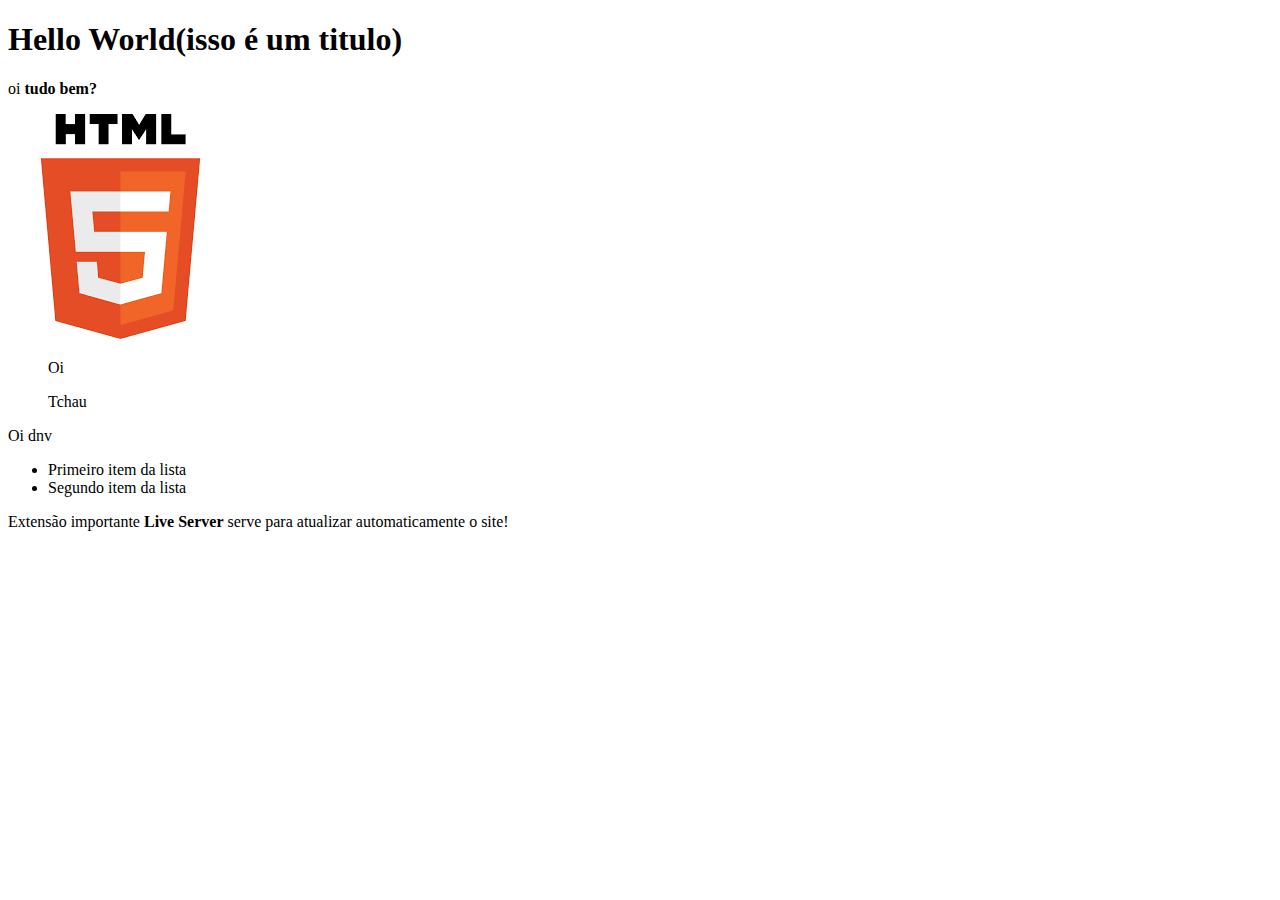
==== index.html @ f47ee299 "." ====
<!DOCTYPE html>
<html lang="pt-br">
<head>
    <meta charset="UTF-8">
    <meta name="viewport" content="width=device-width, initial-scale=1.0">
    <title>Html e CSS </title>
    

</head>
<body>
    <h1>Hello World(isso é um titulo)</h1>
    <p>oi <strong>tudo bem?</strong></p>
    <img src="html.png" alt="Foto html 5">
    <ul>Oi</ul> <!--Listando itens "ul" lista não ordenada-->
    <ol>Tchau</ol> <!--"ol" serve para uma lista ordenada-->
    <li>Oi dnv</li> <!--"li" serve para cada item na lista-->
    <ul>
        <li>Primeiro item da lista</li>
        <li>Segundo item da lista</li>
    </ul>
    
    <p>Extensão importante <strong>Live Server</strong> serve para atualizar automaticamente o site!</p>
</body>
</html>
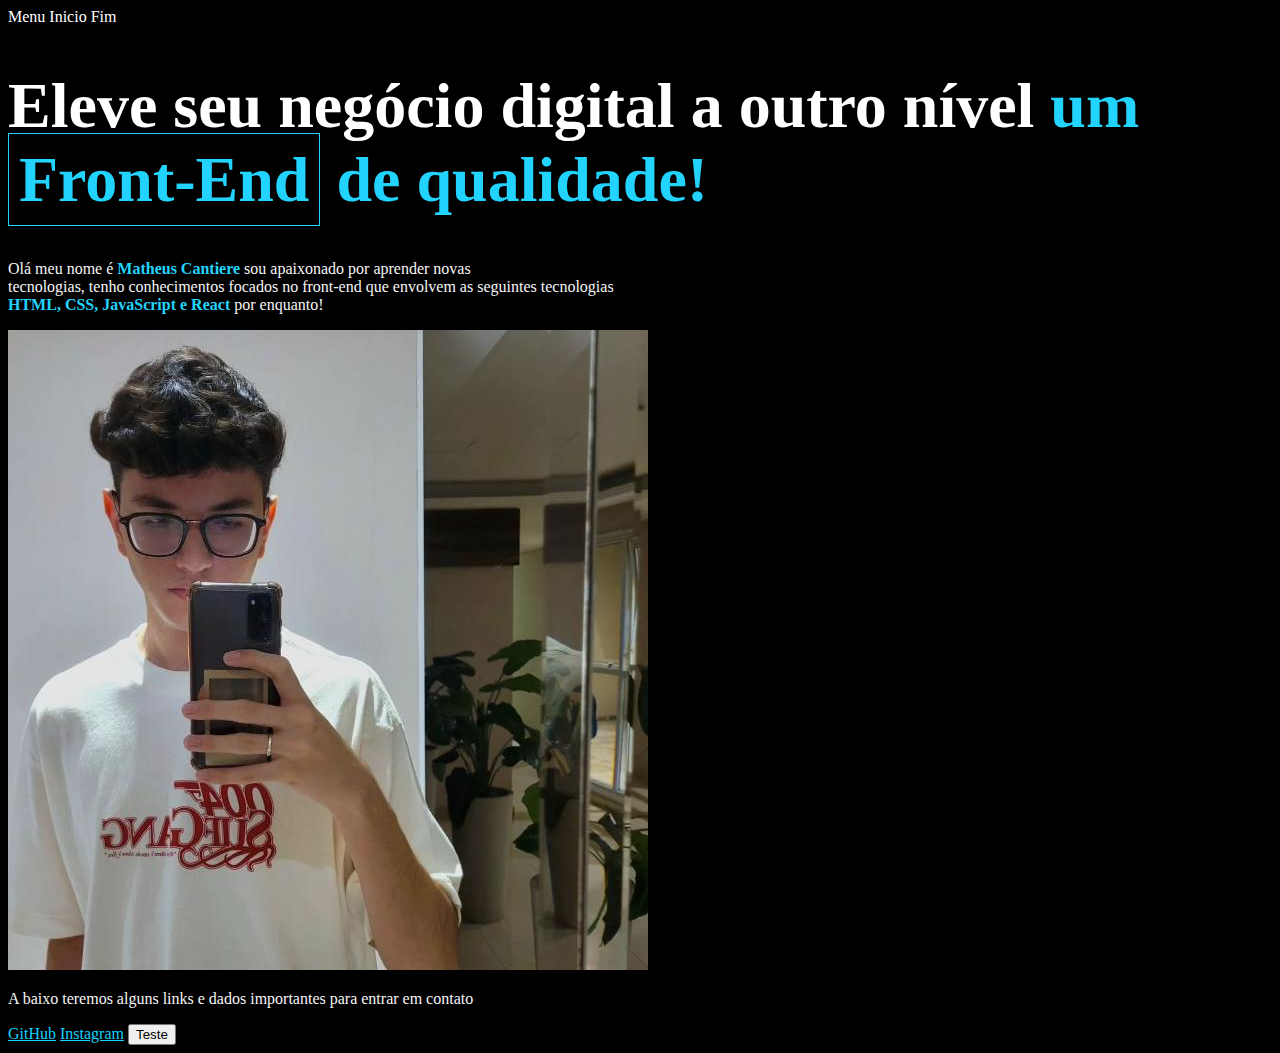
==== commit 81e0b2ee: "final update" ====
--- a/index.html
+++ b/index.html
@@ -3,22 +3,23 @@
 <head>
     <meta charset="UTF-8">
     <meta name="viewport" content="width=device-width, initial-scale=1.0">
-    <title>Html e CSS </title>
-    
-
+    <title>Portfólio</title>
+    <link rel="stylesheet" href="style.css">
 </head>
 <body>
-    <h1>Hello World(isso é um titulo)</h1>
-    <p>oi <strong>tudo bem?</strong></p>
-    <img src="html.png" alt="Foto html 5">
-    <ul>Oi</ul> <!--Listando itens "ul" lista não ordenada-->
-    <ol>Tchau</ol> <!--"ol" serve para uma lista ordenada-->
-    <li>Oi dnv</li> <!--"li" serve para cada item na lista-->
-    <ul>
-        <li>Primeiro item da lista</li>
-        <li>Segundo item da lista</li>
-    </ul>
-    
-    <p>Extensão importante <strong>Live Server</strong> serve para atualizar automaticamente o site!</p>
+    <header>Menu Inicio Fim</header>
+    <main>
+        <h1>Eleve seu negócio digital a outro nível <strong>um <span>Front-End</span> de qualidade!</strong></h1>
+        <p>Olá meu nome é <Strong>Matheus Cantiere</Strong> sou apaixonado por aprender novas<br>
+        tecnologias, tenho conhecimentos focados no front-end que envolvem as seguintes tecnologias<br>
+        <strong>HTML, CSS, JavaScript e React</strong> por enquanto!</p>
+        <img src="fotoma.png" alt="foto do matheus">
+        <p>A baixo teremos alguns links e dados importantes para entrar em contato</p>
+    </main>
+    <footer>
+        <a href="https://github.com/matheuscantiere">GitHub</a>
+        <a href="https://instagram.com/matheus_cantiere">Instagram</a>
+        <button>Teste</button>
+    </footer>
 </body>
 </html>--- a/style.css
+++ b/style.css
@@ -0,0 +1,24 @@
+body {
+    background-color: black;
+    color: white;
+    h1 {
+        color:#ffffff; 
+        font-family: cursive; 
+        font-size: 8ch;
+    }
+    strong {
+        color: #22D4FD;
+    }
+    span {
+        color: #22D4FD;
+        border: 1px solid #22D4FD;
+        padding: 10px;
+    }
+    p {
+        color: #F6F6F6;
+    }
+
+}
+a {
+    color: #11d3ff;
+}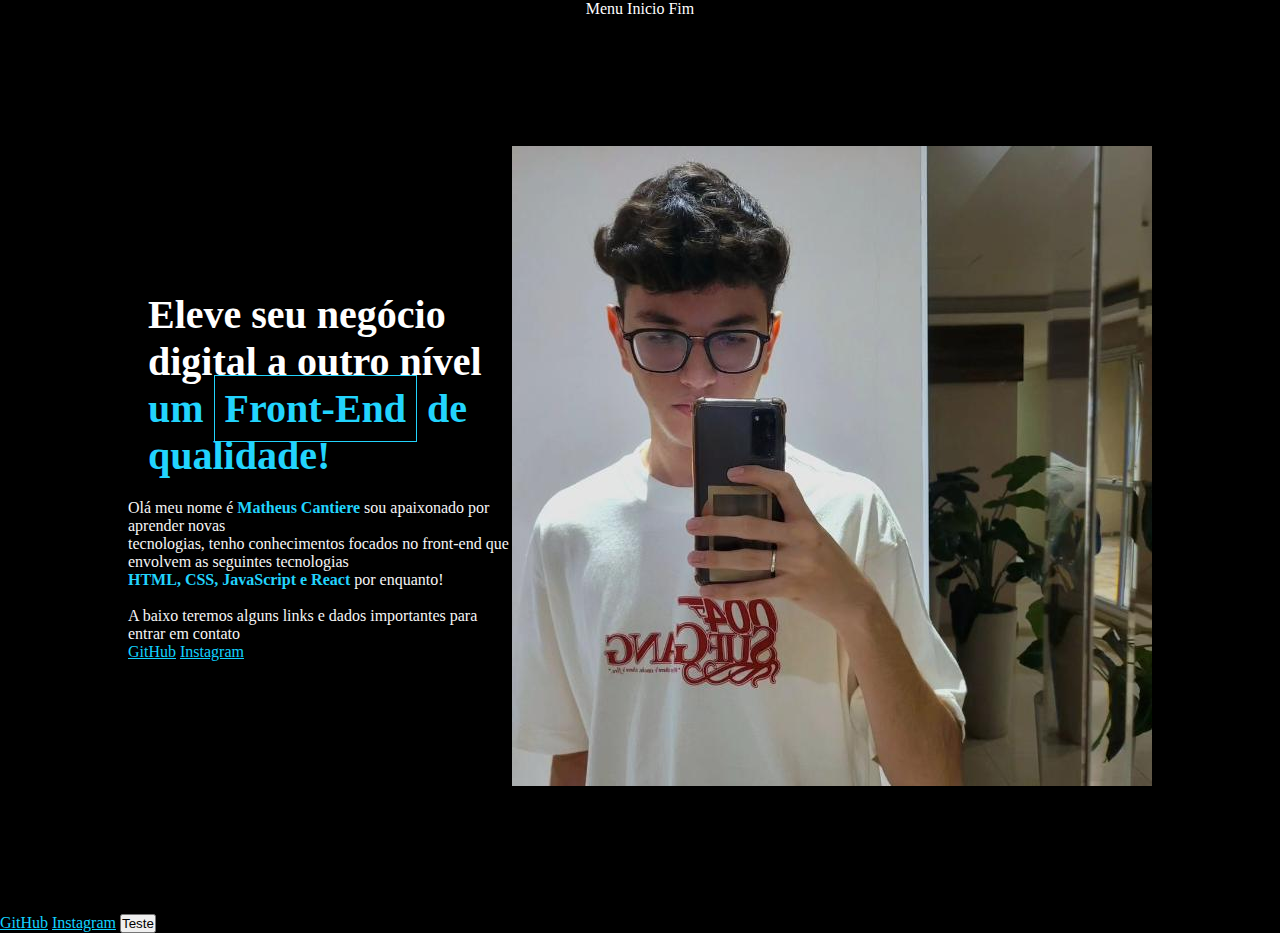
==== commit bb4f814b: "." ====
--- a/index.html
+++ b/index.html
@@ -8,13 +8,18 @@
 </head>
 <body>
     <header>Menu Inicio Fim</header>
-    <main>
-        <h1>Eleve seu negócio digital a outro nível <strong>um <span>Front-End</span> de qualidade!</strong></h1>
-        <p>Olá meu nome é <Strong>Matheus Cantiere</Strong> sou apaixonado por aprender novas<br>
-        tecnologias, tenho conhecimentos focados no front-end que envolvem as seguintes tecnologias<br>
-        <strong>HTML, CSS, JavaScript e React</strong> por enquanto!</p>
+    <main class="apresentacao">
+        <section>
+            <h1 class="titulo-principal">Eleve seu negócio digital a outro nível<br> <strong>um <strong class="titulo-destaque">Front-End</strong> de qualidade!</strong></h1>
+            <p>Olá meu nome é <Strong>Matheus Cantiere</Strong> sou apaixonado por aprender novas<br>
+            tecnologias, tenho conhecimentos focados no front-end que envolvem as seguintes tecnologias<br>
+            <strong>HTML, CSS, JavaScript e React</strong> por enquanto!</p>
+            <br>
+            <p>A baixo teremos alguns links e dados importantes para entrar em contato</p>
+            <a href="https://github.com/matheuscantiere">GitHub</a>
+            <a href="https://instagram.com/matheus_cantiere">Instagram</a>
+        </section>
         <img src="fotoma.png" alt="foto do matheus">
-        <p>A baixo teremos alguns links e dados importantes para entrar em contato</p>
     </main>
     <footer>
         <a href="https://github.com/matheuscantiere">GitHub</a>
--- a/style.css
+++ b/style.css
@@ -1,15 +1,29 @@
+* {
+    margin: 0;
+    padding: 0;
+}
+
 body {
+    height: 100vh; /* alinhar e formatar o site */
+    box-sizing: border-box;
     background-color: black;
     color: white;
+    header {
+        display: flex;
+        justify-content: center;
+    }
     h1 {
         color:#ffffff; 
         font-family: cursive; 
-        font-size: 8ch;
+        font-size: 5ch;
     }
     strong {
         color: #22D4FD;
     }
-    span {
+    .titulo-principal{
+        margin: 20px;
+    }
+    .titulo-destaque {
         color: #22D4FD;
         border: 1px solid #22D4FD;
         padding: 10px;
@@ -17,8 +31,14 @@
     p {
         color: #F6F6F6;
     }
-
 }
 a {
     color: #11d3ff;
-}+}
+.apresentacao {
+    margin: 10%;
+    display: flex;
+    align-items: center;
+    justify-content: space-between;
+}
+
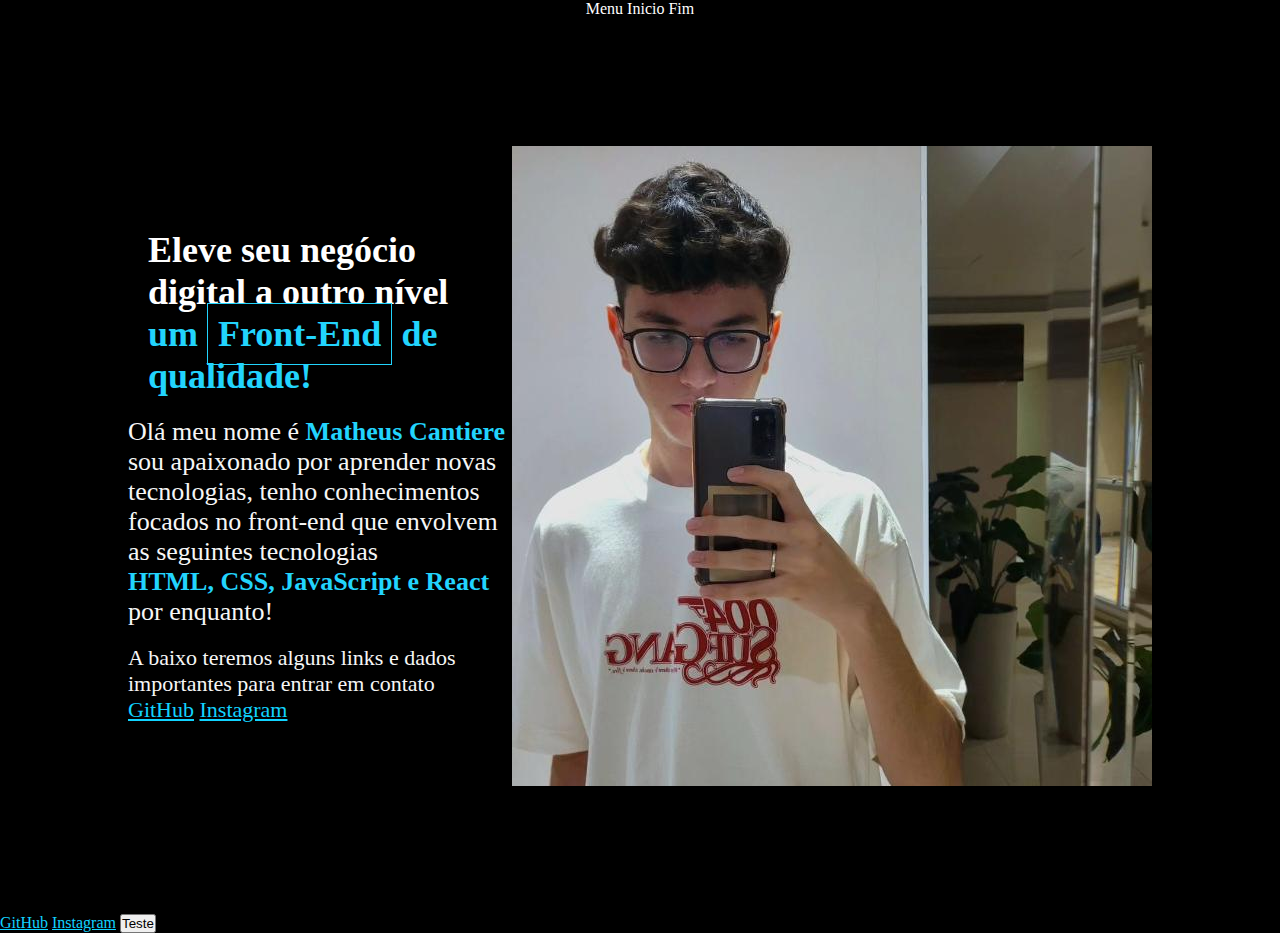
==== commit d9d69981: "." ====
--- a/index.html
+++ b/index.html
@@ -9,15 +9,17 @@
 <body>
     <header>Menu Inicio Fim</header>
     <main class="apresentacao">
-        <section>
-            <h1 class="titulo-principal">Eleve seu negócio digital a outro nível<br> <strong>um <strong class="titulo-destaque">Front-End</strong> de qualidade!</strong></h1>
-            <p>Olá meu nome é <Strong>Matheus Cantiere</Strong> sou apaixonado por aprender novas<br>
+        <section clas="apresentacao__conteudo">
+            <h1 class="apresentacao__conteudo__titulo">Eleve seu negócio digital a outro nível<br> <strong>um <strong class="titulo-destaque">Front-End</strong> de qualidade!</strong></h1>
+            <p class="apresentacao__conteudo__texto">Olá meu nome é <Strong>Matheus Cantiere</Strong> sou apaixonado por aprender novas<br>
             tecnologias, tenho conhecimentos focados no front-end que envolvem as seguintes tecnologias<br>
             <strong>HTML, CSS, JavaScript e React</strong> por enquanto!</p>
             <br>
+            <section class="apresentacao__conteudo__texto__2">
             <p>A baixo teremos alguns links e dados importantes para entrar em contato</p>
             <a href="https://github.com/matheuscantiere">GitHub</a>
             <a href="https://instagram.com/matheus_cantiere">Instagram</a>
+            </section>
         </section>
         <img src="fotoma.png" alt="foto do matheus">
     </main>
--- a/style.css
+++ b/style.css
@@ -14,14 +14,14 @@
     }
     h1 {
         color:#ffffff; 
-        font-family: cursive; 
-        font-size: 5ch;
+        font-family: cursive;
     }
     strong {
         color: #22D4FD;
     }
-    .titulo-principal{
+    .apresentacao__conteudo__titulo{
         margin: 20px;
+        font-size: 36px;
     }
     .titulo-destaque {
         color: #22D4FD;
@@ -41,4 +41,14 @@
     align-items: center;
     justify-content: space-between;
 }
-
+.apresentacao__conteudo {
+    width: 615px; /*largura*/
+    height: 482px;
+}
+.apresentacao__conteudo__texto {
+    font-size: 26px;
+    font-family: 'Franklin Gothic Medium';
+}
+.apresentacao__conteudo__texto__2 {
+    font-size: 22px;
+}
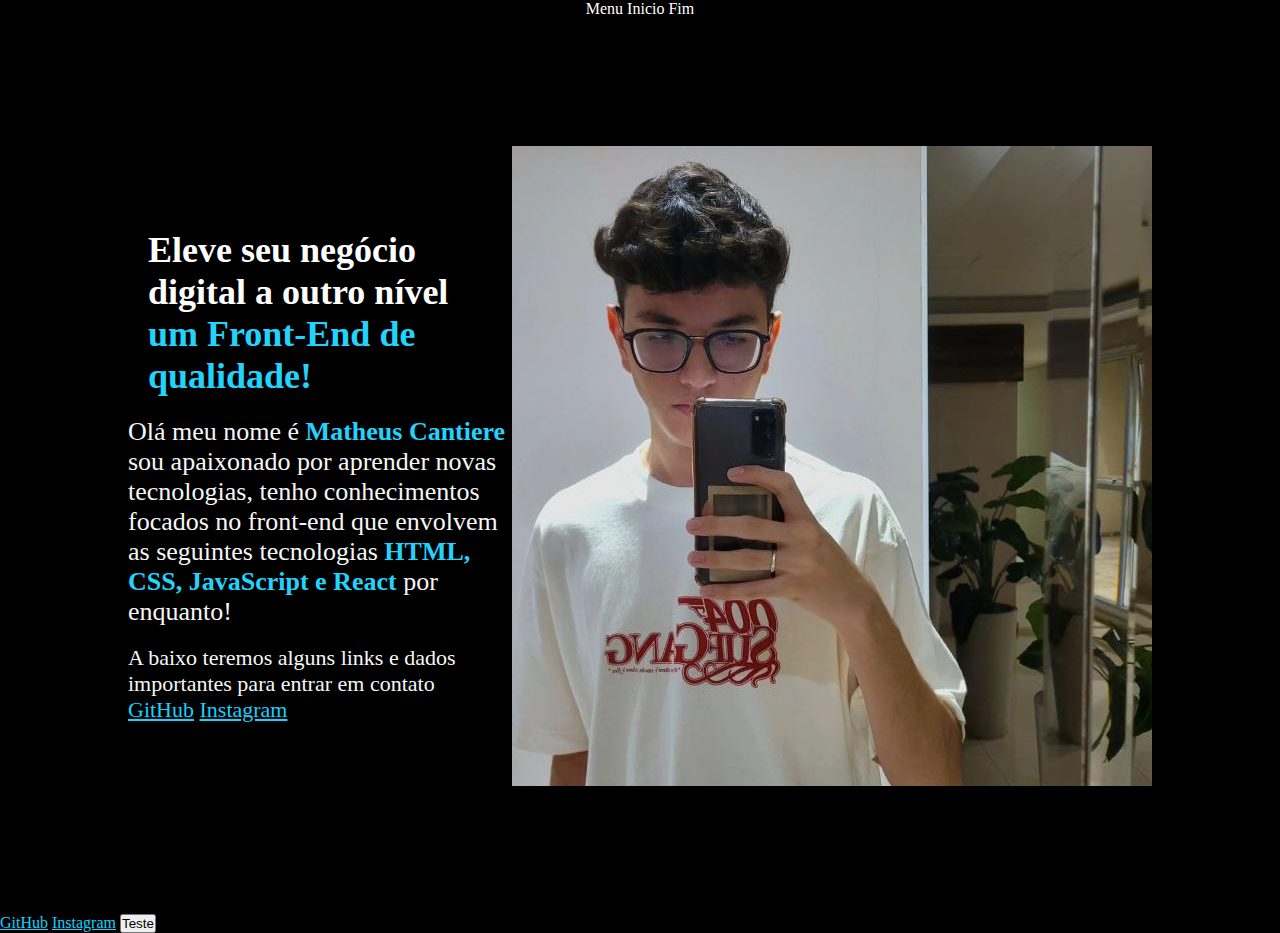
==== commit 837ef402: "commit" ====
--- a/index.html
+++ b/index.html
@@ -12,8 +12,7 @@
         <section clas="apresentacao__conteudo">
             <h1 class="apresentacao__conteudo__titulo">Eleve seu negócio digital a outro nível<br> <strong>um <strong class="titulo-destaque">Front-End</strong> de qualidade!</strong></h1>
             <p class="apresentacao__conteudo__texto">Olá meu nome é <Strong>Matheus Cantiere</Strong> sou apaixonado por aprender novas<br>
-            tecnologias, tenho conhecimentos focados no front-end que envolvem as seguintes tecnologias<br>
-            <strong>HTML, CSS, JavaScript e React</strong> por enquanto!</p>
+            tecnologias, tenho conhecimentos focados no front-end que envolvem as seguintes tecnologias <strong>HTML, CSS, JavaScript e React</strong> por enquanto!</p>
             <br>
             <section class="apresentacao__conteudo__texto__2">
             <p>A baixo teremos alguns links e dados importantes para entrar em contato</p>
--- a/style.css
+++ b/style.css
@@ -25,8 +25,8 @@
     }
     .titulo-destaque {
         color: #22D4FD;
-        border: 1px solid #22D4FD;
-        padding: 10px;
+        border: 0px solid #22D4FD;
+        padding: 0px;
     }
     p {
         color: #F6F6F6;
@@ -43,7 +43,7 @@
 }
 .apresentacao__conteudo {
     width: 615px; /*largura*/
-    height: 482px;
+    height: 482px; /*largura*/
 }
 .apresentacao__conteudo__texto {
     font-size: 26px;
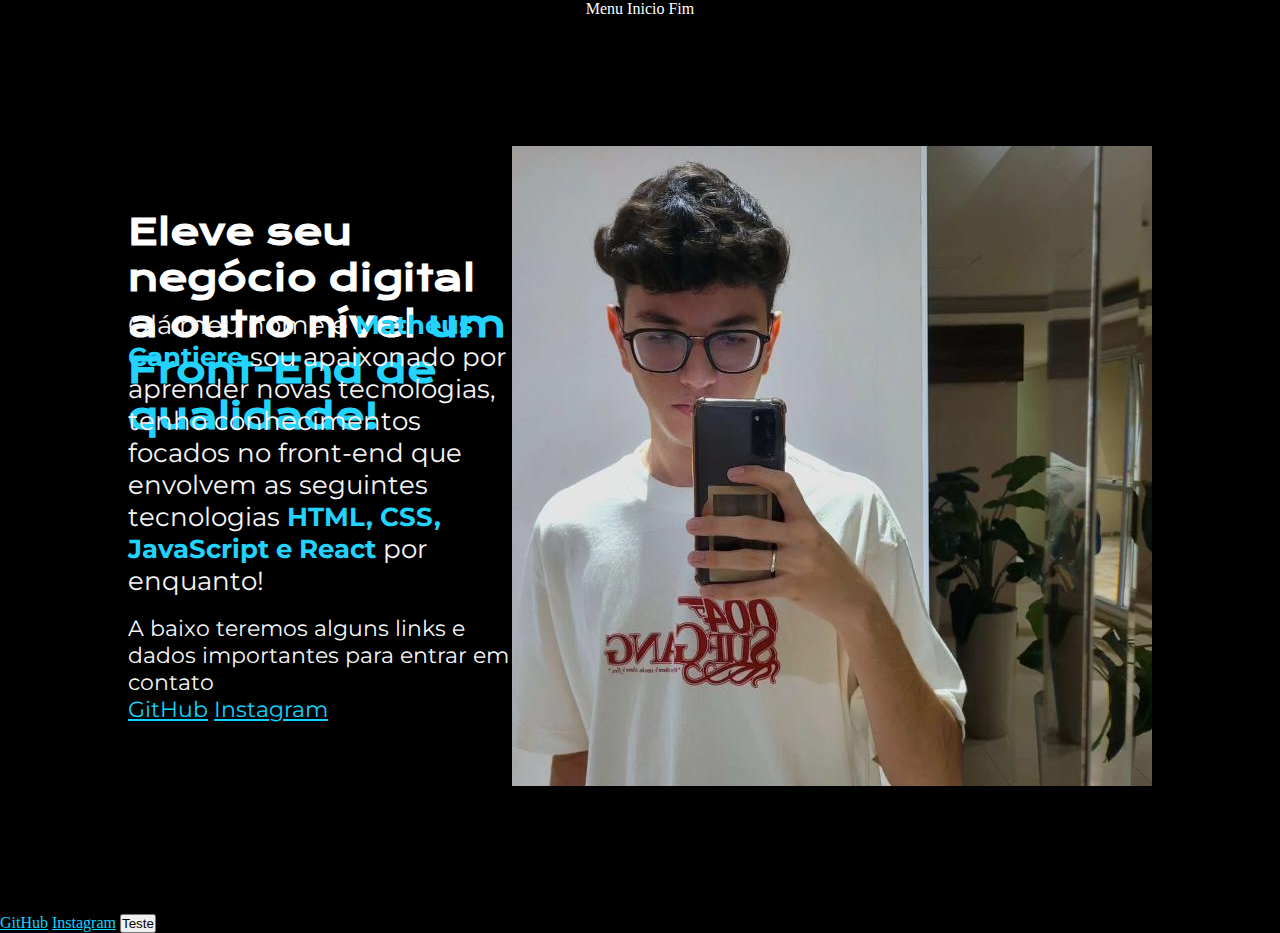
==== commit 7c0280ce: "." ====
--- a/index.html
+++ b/index.html
@@ -10,8 +10,8 @@
     <header>Menu Inicio Fim</header>
     <main class="apresentacao">
         <section clas="apresentacao__conteudo">
-            <h1 class="apresentacao__conteudo__titulo">Eleve seu negócio digital a outro nível<br> <strong>um <strong class="titulo-destaque">Front-End</strong> de qualidade!</strong></h1>
-            <p class="apresentacao__conteudo__texto">Olá meu nome é <Strong>Matheus Cantiere</Strong> sou apaixonado por aprender novas<br>
+            <h1 class="apresentacao__conteudo__titulo">Eleve seu negócio digital a outro nível <strong>um <strong class="titulo-destaque">Front-End</strong> de qualidade!</strong></h1>
+            <p class="apresentacao__conteudo__texto">Olá meu nome é <Strong>Matheus Cantiere</Strong> sou apaixonado por aprender novas
             tecnologias, tenho conhecimentos focados no front-end que envolvem as seguintes tecnologias <strong>HTML, CSS, JavaScript e React</strong> por enquanto!</p>
             <br>
             <section class="apresentacao__conteudo__texto__2">
--- a/style.css
+++ b/style.css
@@ -1,3 +1,5 @@
+@import url('https://fonts.googleapis.com/css2?family=Krona+One&family=Montserrat:ital@0;1&display=swap');
+  
 * {
     margin: 0;
     padding: 0;
@@ -20,8 +22,10 @@
         color: #22D4FD;
     }
     .apresentacao__conteudo__titulo{
-        margin: 20px;
+        margin: 0px;
         font-size: 36px;
+        font-family: "Krona One", sans-serif;
+        height: 100px;
     }
     .titulo-destaque {
         color: #22D4FD;
@@ -43,12 +47,13 @@
 }
 .apresentacao__conteudo {
     width: 615px; /*largura*/
-    height: 482px; /*largura*/
+    height: 482px; /*altura*/
 }
 .apresentacao__conteudo__texto {
     font-size: 26px;
-    font-family: 'Franklin Gothic Medium';
+    font-family: "Montserrat", sans-serif;
 }
 .apresentacao__conteudo__texto__2 {
     font-size: 22px;
-}
+    font-family: "Montserrat", sans-serif;
+}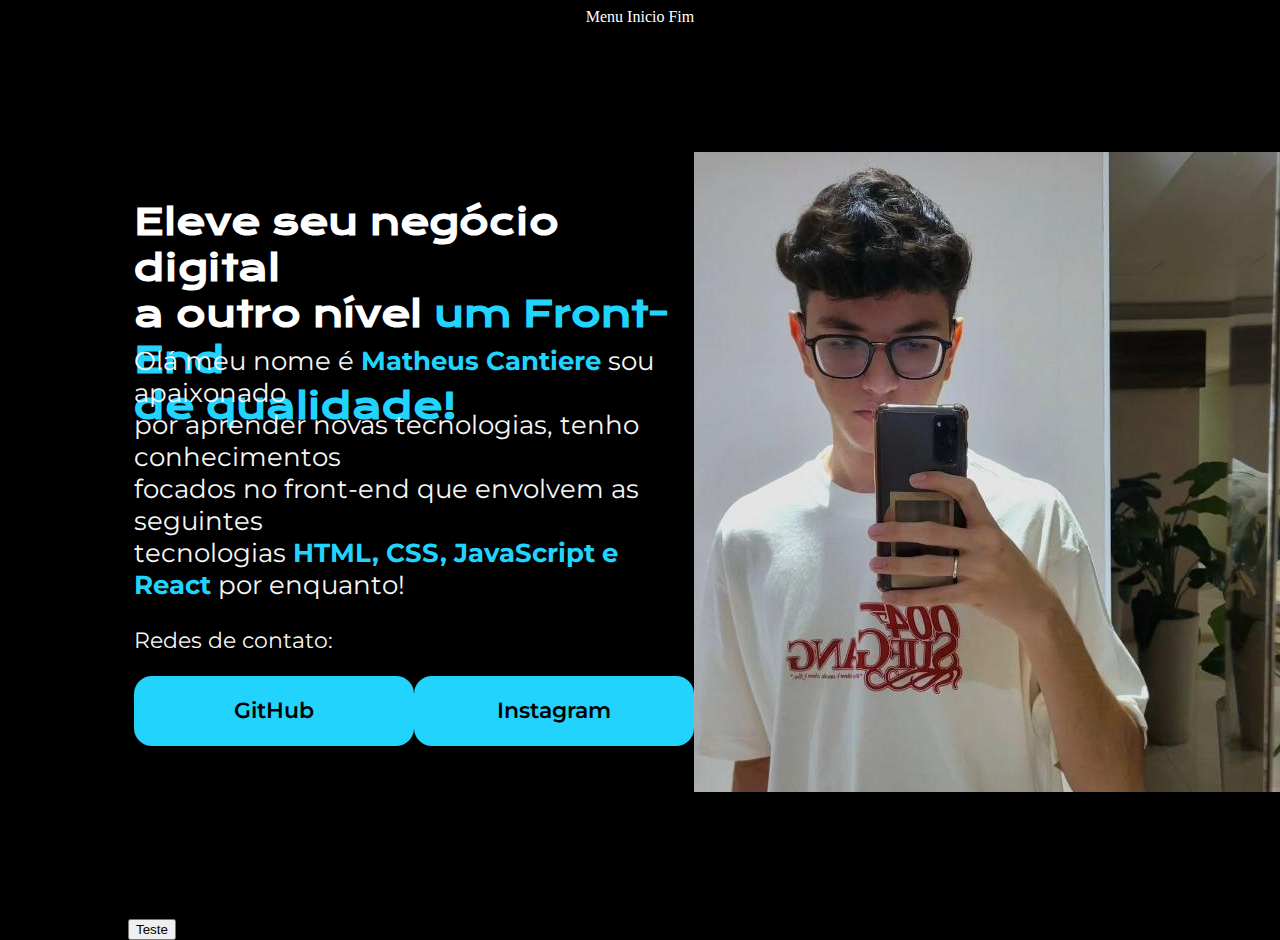
==== commit eebb81e5: "." ====
--- a/index.html
+++ b/index.html
@@ -10,14 +10,16 @@
     <header>Menu Inicio Fim</header>
     <main class="apresentacao">
         <section clas="apresentacao__conteudo">
-            <h1 class="apresentacao__conteudo__titulo">Eleve seu negócio digital a outro nível <strong>um <strong class="titulo-destaque">Front-End</strong> de qualidade!</strong></h1>
-            <p class="apresentacao__conteudo__texto">Olá meu nome é <Strong>Matheus Cantiere</Strong> sou apaixonado por aprender novas
-            tecnologias, tenho conhecimentos focados no front-end que envolvem as seguintes tecnologias <strong>HTML, CSS, JavaScript e React</strong> por enquanto!</p>
-            <br>
+            <h1 class="apresentacao__conteudo__titulo">Eleve seu negócio digital <br> a outro nível <strong>um <strong class="titulo-destaque">Front-End</strong><br> de qualidade!</strong></h1>
+            <p class="apresentacao__conteudo__texto">Olá meu nome é <Strong>Matheus Cantiere</Strong> sou apaixonado <br> por aprender novas
+            tecnologias, tenho conhecimentos <br>focados no front-end que envolvem as seguintes <br> tecnologias <strong>HTML, CSS, JavaScript e React</strong> por enquanto!</p>
+            
             <section class="apresentacao__conteudo__texto__2">
-            <p>A baixo teremos alguns links e dados importantes para entrar em contato</p>
-            <a href="https://github.com/matheuscantiere">GitHub</a>
-            <a href="https://instagram.com/matheus_cantiere">Instagram</a>
+            <p>Redes de contato:</p>
+            <div class="apresentacao__links">
+            <a class="apresentacao__links__link" href="https://github.com/matheuscantiere">GitHub</a>
+            <a class="apresentacao__links__link" href="https://instagram.com/matheus_cantiere">Instagram</a>
+            </div>
             </section>
         </section>
         <img src="fotoma.png" alt="foto do matheus">
--- a/style.css
+++ b/style.css
@@ -1,4 +1,6 @@
 @import url('https://fonts.googleapis.com/css2?family=Krona+One&family=Montserrat:ital@0;1&display=swap');
+@import url('https://fonts.googleapis.com/css2?family=Montserrat:ital,wght@0,601;1,601&display=swap')
+
   
 * {
     margin: 0;
@@ -25,7 +27,7 @@
         margin: 0px;
         font-size: 36px;
         font-family: "Krona One", sans-serif;
-        height: 100px;
+        height: 120px;
     }
     .titulo-destaque {
         color: #22D4FD;
@@ -37,7 +39,8 @@
     }
 }
 a {
-    color: #11d3ff;
+    color: black;
+    text-decoration: none;
 }
 .apresentacao {
     margin: 10%;
@@ -56,4 +59,18 @@
 .apresentacao__conteudo__texto__2 {
     font-size: 22px;
     font-family: "Montserrat", sans-serif;
+}
+.apresentacao__links{
+    display: flex;
+    justify-content: space-between;
+}
+.apresentacao__links__link {
+    background-color: #22D4FD;
+    width: 280px;
+    text-align: center;
+    border-radius: 18px;
+    padding: 21.5px 0;
+    text-decoration: none;
+    font-family: "Montserrat", sans-serif;
+    font-weight: 601;
 }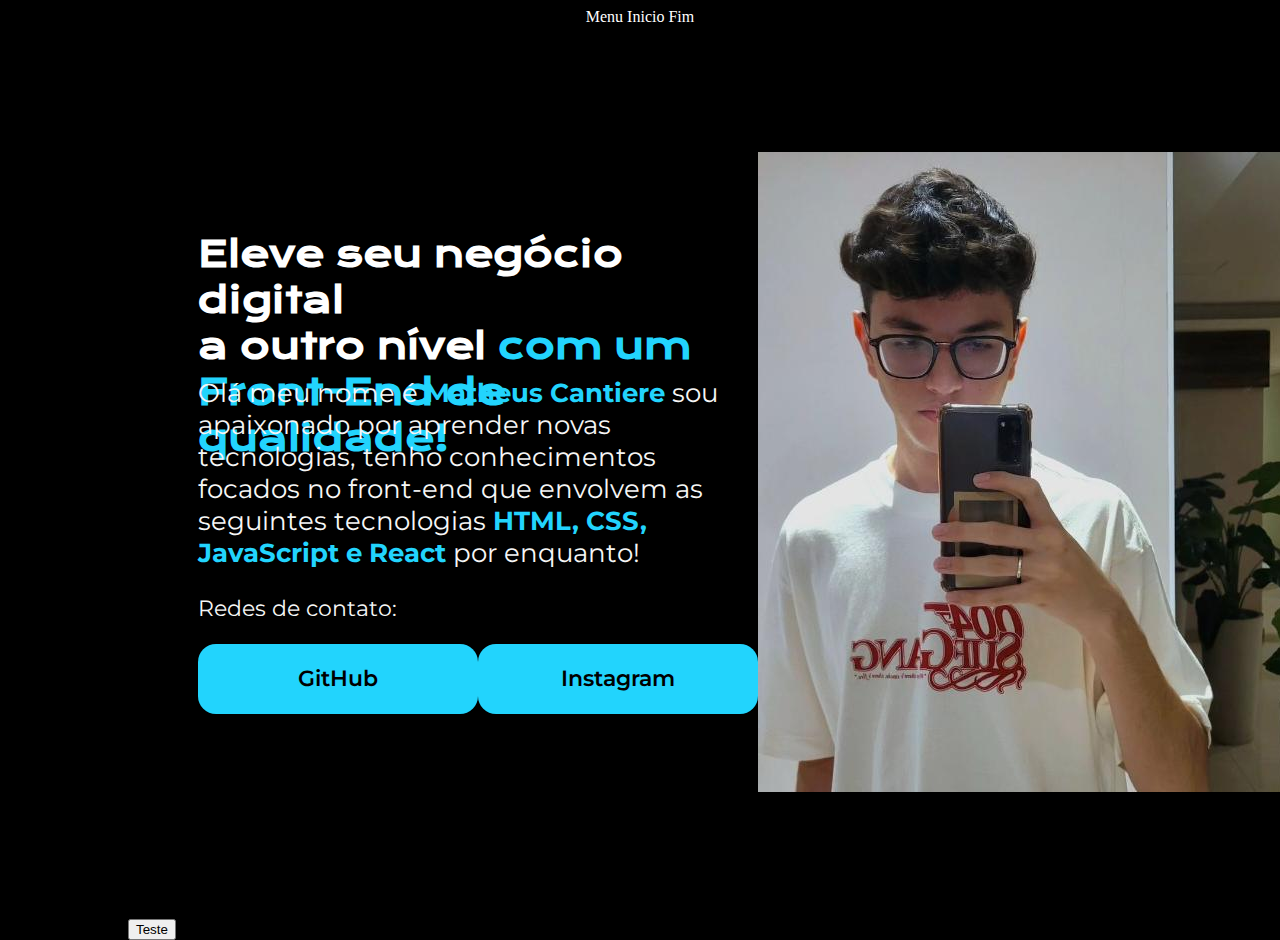
==== commit 90b0dd67: "." ====
--- a/index.html
+++ b/index.html
@@ -10,9 +10,9 @@
     <header>Menu Inicio Fim</header>
     <main class="apresentacao">
         <section clas="apresentacao__conteudo">
-            <h1 class="apresentacao__conteudo__titulo">Eleve seu negócio digital <br> a outro nível <strong>um <strong class="titulo-destaque">Front-End</strong><br> de qualidade!</strong></h1>
-            <p class="apresentacao__conteudo__texto">Olá meu nome é <Strong>Matheus Cantiere</Strong> sou apaixonado <br> por aprender novas
-            tecnologias, tenho conhecimentos <br>focados no front-end que envolvem as seguintes <br> tecnologias <strong>HTML, CSS, JavaScript e React</strong> por enquanto!</p>
+            <h1 class="apresentacao__conteudo__titulo">Eleve seu negócio digital <br> a outro nível <strong>com um <br><strong class="titulo-destaque">Front-End</strong> de qualidade!</strong></h1>
+            <p class="apresentacao__conteudo__texto">Olá meu nome é <Strong>Matheus Cantiere</Strong> sou apaixonado por aprender novas
+            tecnologias, tenho conhecimentos focados no front-end que envolvem as seguintes tecnologias <strong>HTML, CSS, JavaScript e React</strong> por enquanto!</p>
             
             <section class="apresentacao__conteudo__texto__2">
             <p>Redes de contato:</p>
--- a/style.css
+++ b/style.css
@@ -43,10 +43,10 @@
     text-decoration: none;
 }
 .apresentacao {
-    margin: 10%;
+    margin: 10% 15%;
     display: flex;
     align-items: center;
-    justify-content: space-between;
+    justify-content: space-evenly;
 }
 .apresentacao__conteudo {
     width: 615px; /*largura*/
